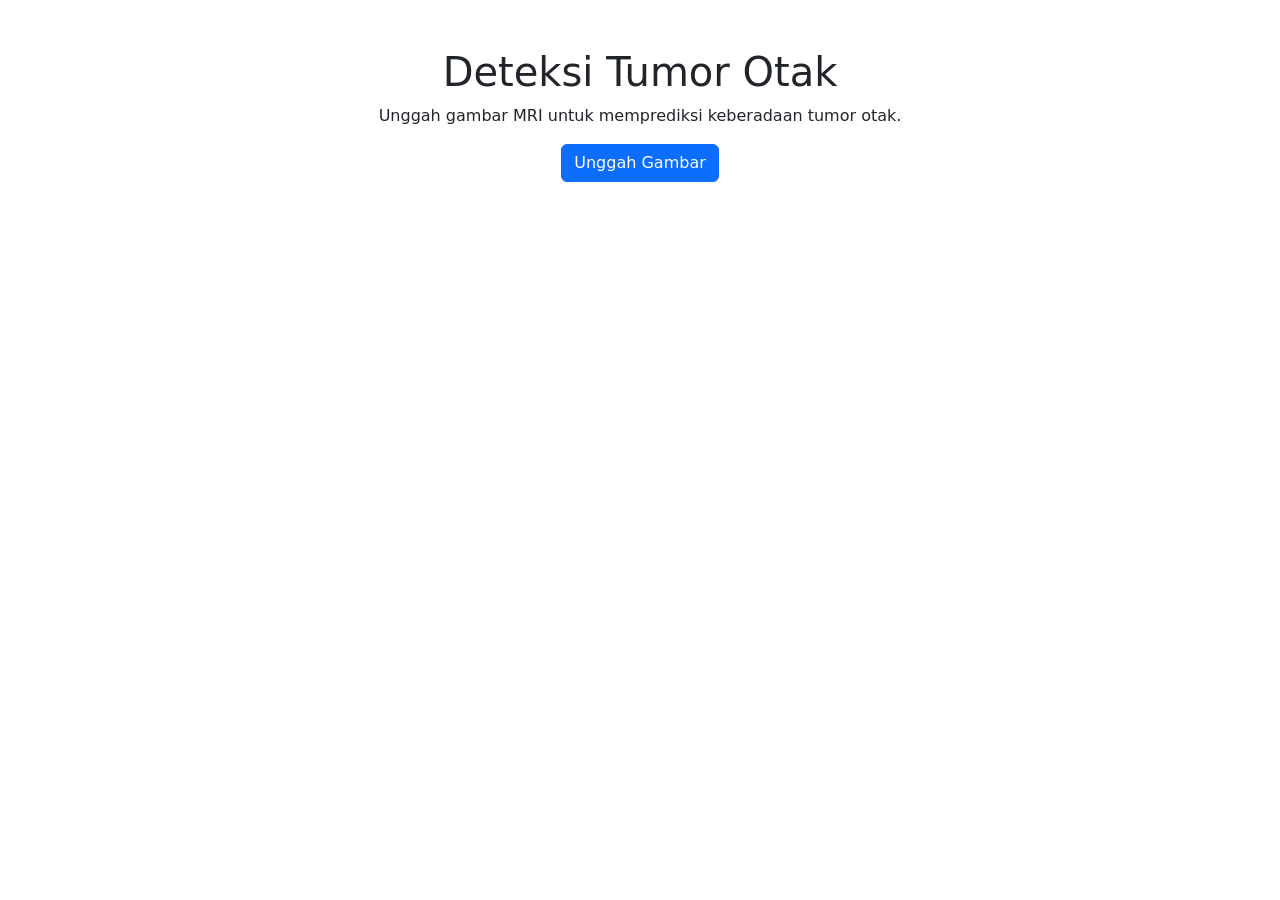
==== templates/index.html @ 0487b893 "Add files via upload" ====
<!DOCTYPE html>
<html lang="en">
<head>
    <meta charset="UTF-8">
    <meta name="viewport" content="width=device-width, initial-scale=1.0">
    <title>Deteksi Tumor Otak</title>
    <link rel="stylesheet" href="https://cdn.jsdelivr.net/npm/bootstrap@5.3.0-alpha3/dist/css/bootstrap.min.css">
</head>
<body>
    <div class="container mt-5">
        <h1 class="text-center">Deteksi Tumor Otak</h1>
        <p class="text-center">Unggah gambar MRI untuk memprediksi keberadaan tumor otak.</p>
        <div class="text-center">
            <a href="{{ url_for('upload') }}" class="btn btn-primary">Unggah Gambar</a>
        </div>
    </div>
</body>
</html>
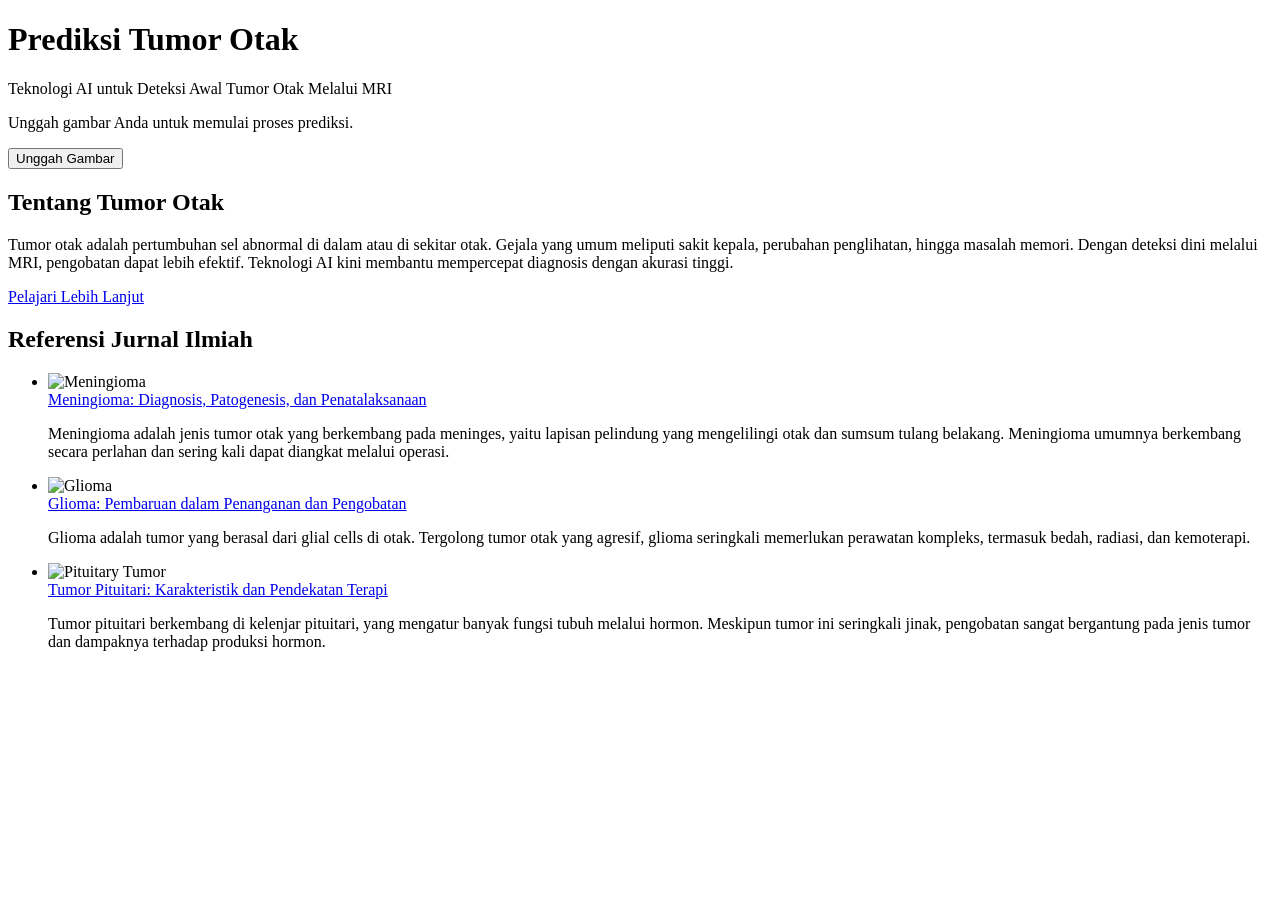
==== commit 1a1ed854: "fix: deployment stage" ====
--- a/templates/index.html
+++ b/templates/index.html
@@ -1,18 +1,74 @@
-<!DOCTYPE html>
-<html lang="en">
-<head>
-    <meta charset="UTF-8">
-    <meta name="viewport" content="width=device-width, initial-scale=1.0">
-    <title>Deteksi Tumor Otak</title>
-    <link rel="stylesheet" href="https://cdn.jsdelivr.net/npm/bootstrap@5.3.0-alpha3/dist/css/bootstrap.min.css">
-</head>
-<body>
-    <div class="container mt-5">
-        <h1 class="text-center">Deteksi Tumor Otak</h1>
-        <p class="text-center">Unggah gambar MRI untuk memprediksi keberadaan tumor otak.</p>
-        <div class="text-center">
-            <a href="{{ url_for('upload') }}" class="btn btn-primary">Unggah Gambar</a>
-        </div>
-    </div>
-</body>
-</html>+<!DOCTYPE html>
+<html lang="en">
+<head>
+    <meta charset="UTF-8">
+    <meta name="viewport" content="width=device-width, initial-scale=1.0">
+    <title>Beranda</title>
+    <link rel="stylesheet" href="{{ url_for('static', filename='style.css') }}">
+</head>
+<body>
+    <div class="container">
+        <header>
+            <h1>Prediksi Tumor Otak</h1>
+            <p>Teknologi AI untuk Deteksi Awal Tumor Otak Melalui MRI</p>
+        </header>
+
+        <section class="hero">
+            <p>Unggah gambar Anda untuk memulai proses prediksi.</p>
+            <form action="/upload">
+                <button type="submit" class="primary-btn">Unggah Gambar</button>
+            </form>
+        </section>
+
+        <section class="article">
+            <h2>Tentang Tumor Otak</h2>
+            <p>
+                Tumor otak adalah pertumbuhan sel abnormal di dalam atau di sekitar otak. Gejala yang umum meliputi sakit kepala, perubahan penglihatan, hingga masalah memori. 
+                Dengan deteksi dini melalui MRI, pengobatan dapat lebih efektif. Teknologi AI kini membantu mempercepat diagnosis dengan akurasi tinggi.
+            </p>
+            <a href="https://id.wikipedia.org/wiki/Tumor_otak" target="_blank" class="secondary-btn">Pelajari Lebih Lanjut</a>
+        </section>
+
+        <section class="journals">
+            <header>
+                <h2>Referensi Jurnal Ilmiah</h2>
+            </header>
+            <ul>
+                <li>
+                    <img src="uploads/Te-me_0015.jpg" alt="Meningioma">
+                    <div class="journal-content">
+                        <div class="journal-title">
+                            <a href="https://www.fusion.rifainstitute.com/index.php/fusion/article/view/120/113" target="_blank">Meningioma: Diagnosis, Patogenesis, dan Penatalaksanaan</a>
+                        </div>
+                        <p class="journal-description">
+                            Meningioma adalah jenis tumor otak yang berkembang pada meninges, yaitu lapisan pelindung yang mengelilingi otak dan sumsum tulang belakang. Meningioma umumnya berkembang secara perlahan dan sering kali dapat diangkat melalui operasi.
+                        </p>
+                    </div>
+                </li>
+                <li>
+                    <img src="uploads/Te-gl_0010.jpg" alt="Glioma">
+                    <div class="journal-content">
+                        <div class="journal-title">
+                            <a href="https://inis.iaea.org/collection/NCLCollectionStore/_Public/47/082/47082689.pdf?r=1" target="_blank">Glioma: Pembaruan dalam Penanganan dan Pengobatan</a>
+                        </div>
+                        <p class="journal-description">
+                            Glioma adalah tumor yang berasal dari glial cells di otak. Tergolong tumor otak yang agresif, glioma seringkali memerlukan perawatan kompleks, termasuk bedah, radiasi, dan kemoterapi.
+                        </p>
+                </li>
+                <li>
+                    <img src="uploads/Te-pi_0020.jpg" alt="Pituitary Tumor">
+                    <div class="journal-content">
+                        <div class="journal-title">
+                            <a href="https://talenta.usu.ac.id/jetromi/article/view/4909/3354" target="_blank">Tumor Pituitari: Karakteristik dan Pendekatan Terapi</a>
+                        </div>
+                        <p class="journal-description">
+                            Tumor pituitari berkembang di kelenjar pituitari, yang mengatur banyak fungsi tubuh melalui hormon. Meskipun tumor ini seringkali jinak, pengobatan sangat bergantung pada jenis tumor dan dampaknya terhadap produksi hormon.
+                        </p>
+                    </div>
+                </li>
+            </ul>
+        </section>               
+          
+    </div>
+</body>
+</html>
